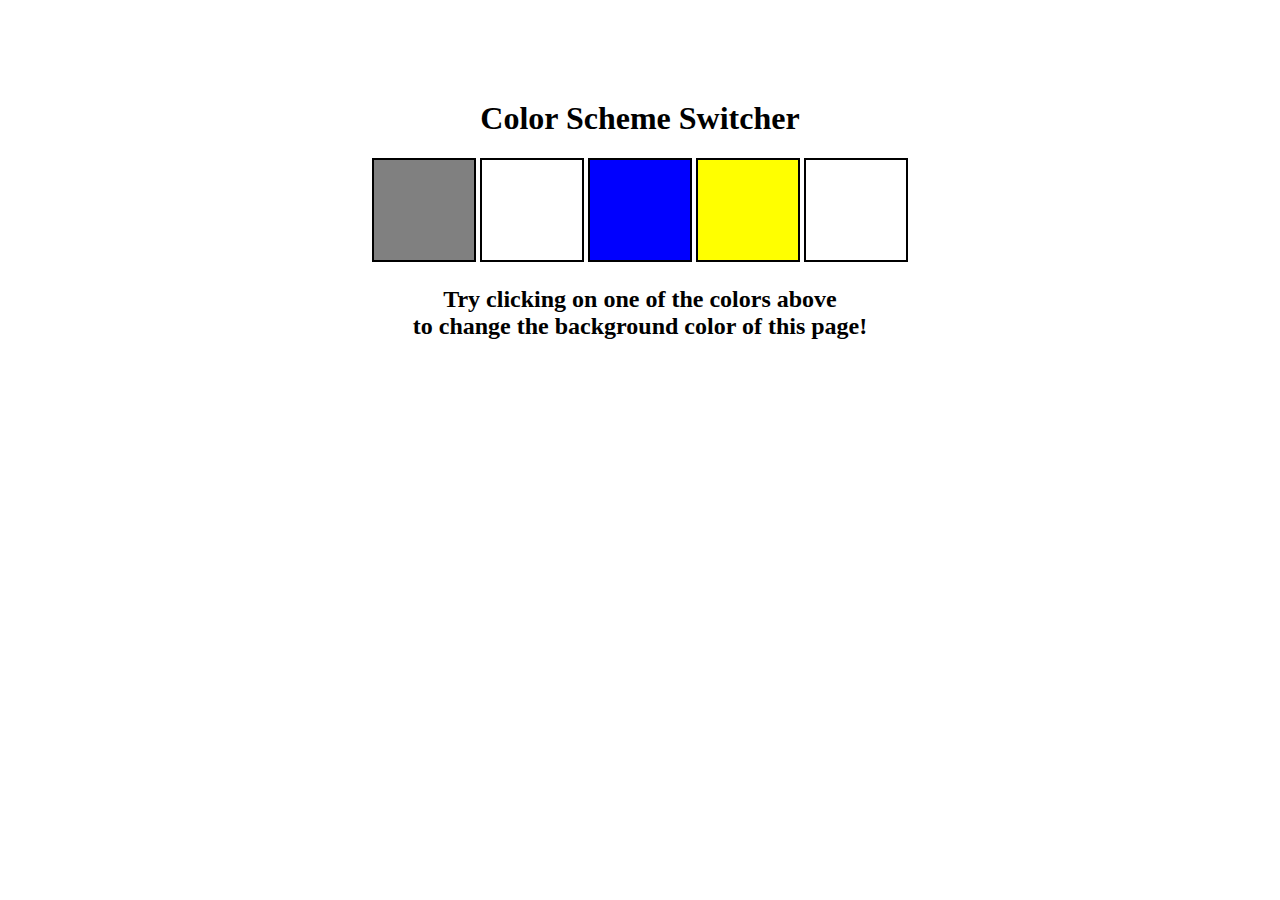
==== index.html @ 89c639af "go" ====
<!DOCTYPE html>
<html lang="en">
  <head>
    <meta charset="UTF-8" />
    <meta name="viewport" content="width=device-width, initial-scale=1.0" />
    <meta http-equiv="X-UA-Compatible" content="ie=edge" />
    <link rel="stylesheet" href="style.css" />
    <link rel="stylesheet" href="../styles.css" />
    <title>JavaScript Background Color Switcher</title>
  </head>
  <body>
    <nav>
      
      
    </nav>
    <div class="canvas">
      <h1>Color Scheme Switcher</h1>
      <span class="button" id="grey"></span>
      <span class="button" id="white"></span>
      <span class="button" id="blue"></span>
      <span class="button" id="yellow"></span>
      <span class="button" id=""></span>
      <h2>
        Try clicking on one of the colors above
        <span>to change the background color of this page!</span>
      </h2>
    </div>
    <script src="go.js"></script>
  </body>
</html>
---- style.css ----
html {
    margin: 0;
  }
  
  span {
    display: block;
  }
  .canvas {
    margin: 100px auto 100px;
    width: 80%;
    text-align: center;
  }
  
  .button {
    width: 100px;
    height: 100px;
    border: solid black 2px;
    display: inline-block;
  }
  
  #grey {
    background: grey;
  }
  
  #white {
    background: white;
  }
  #blue {
    background: blue;
  }
  #yellow {
    background: yellow;
  }
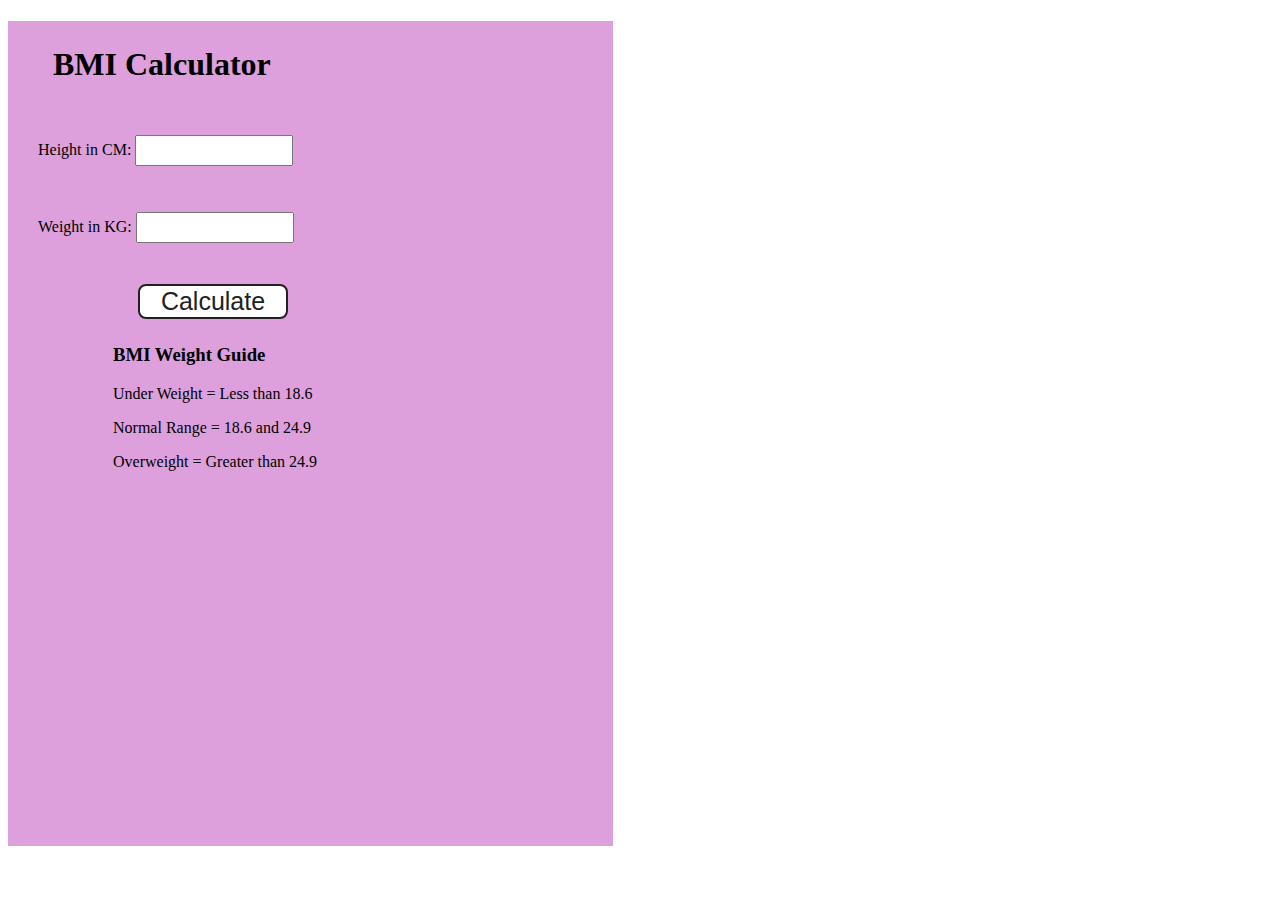
==== commit ea312beb: "Add files via upload" ====
--- a/index.html
+++ b/index.html
@@ -6,25 +6,24 @@
     <meta http-equiv="X-UA-Compatible" content="ie=edge" />
     <link rel="stylesheet" href="style.css" />
     <link rel="stylesheet" href="../styles.css" />
-    <title>JavaScript Background Color Switcher</title>
+    <title>BMI Calculator</title>
   </head>
   <body>
-    <nav>
-      
-      
-    </nav>
-    <div class="canvas">
-      <h1>Color Scheme Switcher</h1>
-      <span class="button" id="grey"></span>
-      <span class="button" id="white"></span>
-      <span class="button" id="blue"></span>
-      <span class="button" id="yellow"></span>
-      <span class="button" id=""></span>
-      <h2>
-        Try clicking on one of the colors above
-        <span>to change the background color of this page!</span>
-      </h2>
+    <div class="container">
+      <h1>BMI Calculator</h1>
+      <form>
+        <p><label>Height in CM: </label><input type="text" id="height" /></p>
+        <p><label>Weight in KG: </label><input type="text" id="weight" /></p>
+        <button>Calculate</button>
+        <div id="results"></div>
+        <div id="weight-guide">
+          <h3>BMI Weight Guide</h3>
+          <p>Under Weight = Less than 18.6</p>
+          <p>Normal Range = 18.6 and 24.9</p>
+          <p>Overweight = Greater than 24.9</p>
+        </div>
+      </form>
     </div>
-    <script src="go.js"></script>
   </body>
-</html>+  <script src="go.js"></script>
+</html>
--- a/style.css
+++ b/style.css
@@ -1,33 +1,46 @@
-html {
-    margin: 0;
-  }
+.container {
+  width: 575px;
+  height: 825px;
+
+  background-color: plum;
+  padding-left: 30px;
+}
+#height,
+#weight {
+  width: 150px;
+  height: 25px;
+  margin-top: 30px;
+}
+
+#weight-guide {
+  margin-left: 75px;
+  margin-top: 25px;
+}
+
+#results {
+  font-size: 35px;
+  margin-left: 90px;
+  margin-top: 20px;
+  color: rgb(241, 241, 241);
+}
+
+button {
+  width: 150px;
+  height: 35px;
+  margin-left: 100px;
+  margin-top: 25px;
+  background-color: #fff;
+  padding: 1px 1px;
+  border-radius: 8px;
+  color: #212121;
+  text-decoration: none;
+  border: 2px solid #212121;
+
+  font-size: 25px;
+}
+
+h1 {
+  padding-left: 15px;
+  padding-top: 25px;
   
-  span {
-    display: block;
-  }
-  .canvas {
-    margin: 100px auto 100px;
-    width: 80%;
-    text-align: center;
-  }
-  
-  .button {
-    width: 100px;
-    height: 100px;
-    border: solid black 2px;
-    display: inline-block;
-  }
-  
-  #grey {
-    background: grey;
-  }
-  
-  #white {
-    background: white;
-  }
-  #blue {
-    background: blue;
-  }
-  #yellow {
-    background: yellow;
-  }+}
